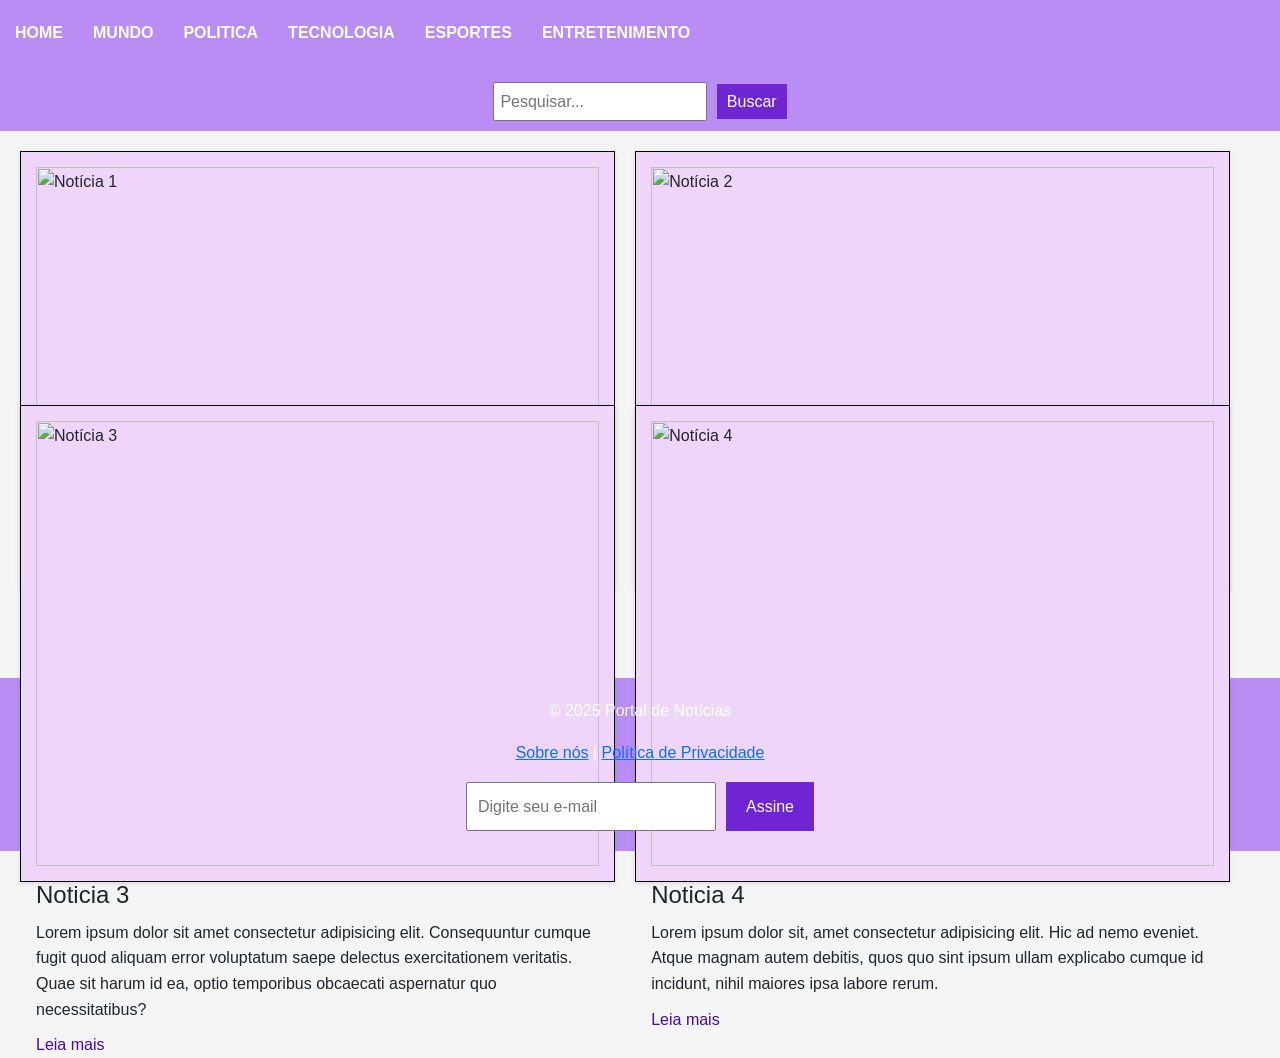
==== public/index.html @ 19624698 "montagem estrutura inicial" ====
<html lang="pt-br">
<head></head>
    <meta charset="UTF-8">
    <meta name="viewport" content="width=device-width, initial-scale=1">
    <title>Portal de Notícias</title>
    <link href="https://cdn.jsdelivr.net/npm/bootstrap@5.3.3/dist/css/bootstrap.min.css" rel="stylesheet" integrity="sha384-QWTKZyjpPEjISv5WaRU9OFeRpok6YctnYmDr5pNlyT2bRjXh0JMhjY6hW+ALEwIH" crossorigin="anonymous">
    <link rel="stylesheet" href="style.css">
</head>
<body>

    <header class="cabecalho">
        <nav class="nav">
            <ul>
                <li><a href="#">HOME</a></li>
                <li><a href="#">MUNDO</a></li>
                <li><a href="#">POLITICA</a></li>
                <li><a href="#">TECNOLOGIA</a></li>
                <li><a href="#">ESPORTES</a></li>
                <li><a href="#">ENTRETENIMENTO</a></li>
            </ul>
        </nav>
        <div class="search">
            <form action="#" method="GET">
                <input type="text" placeholder="Pesquisar..." class="search-input">
                <button type="submit" class="search-button">Buscar</button>
            </form>
        </div>
    </header>

    <main class="conteudoprincipal">
        <section class="featured-news">
            <article class="col-12 col-lg-6 news-article">
                <img src="https://picsum.photos/800/400" alt="Notícia 1" class="news-image">
                <h2 class="news-title">NOTICIA PRINCIPAL 1</h2>
                <p class="news-summary"><p>Lorem ipsum dolor sit amet consectetur, adipisicing elit. Quo hic dolorem voluptate ex placeat beatae enim porro voluptatem obcaecati necessitatibus, adipisci provident eos excepturi odio tenetur libero? Aperiam, repellat excepturi!</p>
                <a href="noticia1.html" class="read-more">Leia mais</a>
            </article>
            <article class="col-12 col-lg-6 news-article">
                <img src="https://picsum.photos/id/5/800/400" alt="Notícia 2" class="news-image">
                <h2 class="news-title">NOTICIA PRINCIPAL 2</h2>
                <p class="news-summary">Lorem ipsum dolor sit amet consectetur adipisicing elit. Itaque laboriosam aut enim, culpa, distinctio id vel aperiam nostrum quisquam dolores nulla ipsa facilis incidunt suscipit cupiditate aspernatur voluptates sunt eos!</p>
                <a href="noticia2.html" class="read-more">Leia mais</a>
            </article>
        </section>

        <section class="other-news">
            <article class="col-12 col-lg-6 news-article">
                <img src="https://picsum.photos/id/47/800/400" alt="Notícia 3" class="news-image">
                <h2 class="news-title">Noticia 3</h2>
                <p class="news-summary">Lorem ipsum dolor sit amet consectetur adipisicing elit. Consequuntur cumque fugit quod aliquam error voluptatum saepe delectus exercitationem veritatis. Quae sit harum id ea, optio temporibus obcaecati aspernatur quo necessitatibus?</p>
                <a href="noticia3.html" class="read-more">Leia mais</a>
            </article>
            <article class="col-12 col-lg-6 news-article">
                <img src="https://picsum.photos/id/26/800/400" alt="Notícia 4" class="news-image">
                <h2 class="news-title">Noticia 4</h2>
                <p class="news-summary">Lorem ipsum dolor sit, amet consectetur adipisicing elit. Hic ad nemo eveniet. Atque magnam autem debitis, quos quo sint ipsum ullam explicabo cumque id incidunt, nihil maiores ipsa labore rerum.</p>
                <a href="noticia4.html" class="read-more">Leia mais</a>
            </article>
        </section>
    </main>

    <footer class="rodape">
        <div class="footer-info">
            <p>&copy; 2025 Portal de Notícias</p>
            <p><a href="#">Sobre nós</a> | <a href="#">Política de Privacidade</a></p>
        </div>
        <form action="#" method="POST" class="subscribe-form">
            <input type="email" placeholder="Digite seu e-mail" class="email-input">
            <button type="submit" class="subscribe-button">Assine</button>
        </form>
    </footer>
    <script src="https://cdn.jsdelivr.net/npm/bootstrap@5.3.3/dist/js/bootstrap.bundle.min.js"></script>
</body>
</html>
---- public/style.css ----
* {
    margin: 0;
    padding: 0;
    box-sizing: border-box;
}

body {
    font-family: Arial, Helvetica, sans-serif;
    line-height: 1.6;
    background-color: #f4f4f4;
}

.cabecalho{
    background-color: #b98df4;
    color: #fff;
    padding: 10px 0;
    text-align: center;
}

.nav ul {
    list-style: none;
    display: flex;
    justify-content: center;
    padding: 10px 0;
}

.nav ul li {
    margin: 0 15px;
}

.nav ul li a {
    color: #ffffff;
    text-decoration: none;
    font-weight: bold;
}

.search form {
    margin-top: 10px;
}

.search-input {
    padding: 5px;
    margin-right: 5px;
}

.search-button {
    padding: 5px 10px;
    background-color: #7025d3;
    color: #fff;
    border: none;
    cursor: pointer;
}

.conteudoprincipal {
    padding: 20px;
    flex-wrap: wrap;
    gap: 20px;
    display: flex;
}

.featured-news, .other-news {
    display: flex;
    flex-wrap: wrap;
    gap: 20px;
}

.news-article {
    width: 48%;
    background-color: #f0d5fa;
    border: 1px solid #000000;
    padding: 15px;
    box-shadow: 0 2px 5px rgba(0, 0, 0, 0.1);
}

.news-image {
    width: 100%;
    height: auto;
    margin-bottom: 15px;
}

.news-title {
    font-size: 1.5rem;
    margin-bottom: 10px;
}

.news-summary {
    font-size: 1rem;
    margin-bottom: 10px;
}

.read-more {
    color: #460aad;
    text-decoration: none;
}

.read-more:hover {
    text-decoration: underline;
}

.rodape {
    background-color: #b98df4;
    color: #fff;
    text-align: center;
    padding: 20px 0;
}

.footer-info {
    margin-bottom: 15px;
}

.subscribe-form {
    display: flex;
    justify-content: center;
    gap: 10px;
}

.email-input {
    padding: 10px;
    font-size: 1rem;
    width: 250px;
}

.subscribe-button {
    padding: 10px 20px;
    background-color: #7025d3;
    color: #fff;
    border: none;
    cursor: pointer;
}

.subscribe-button:hover {
    background-color: #7025d3;
}
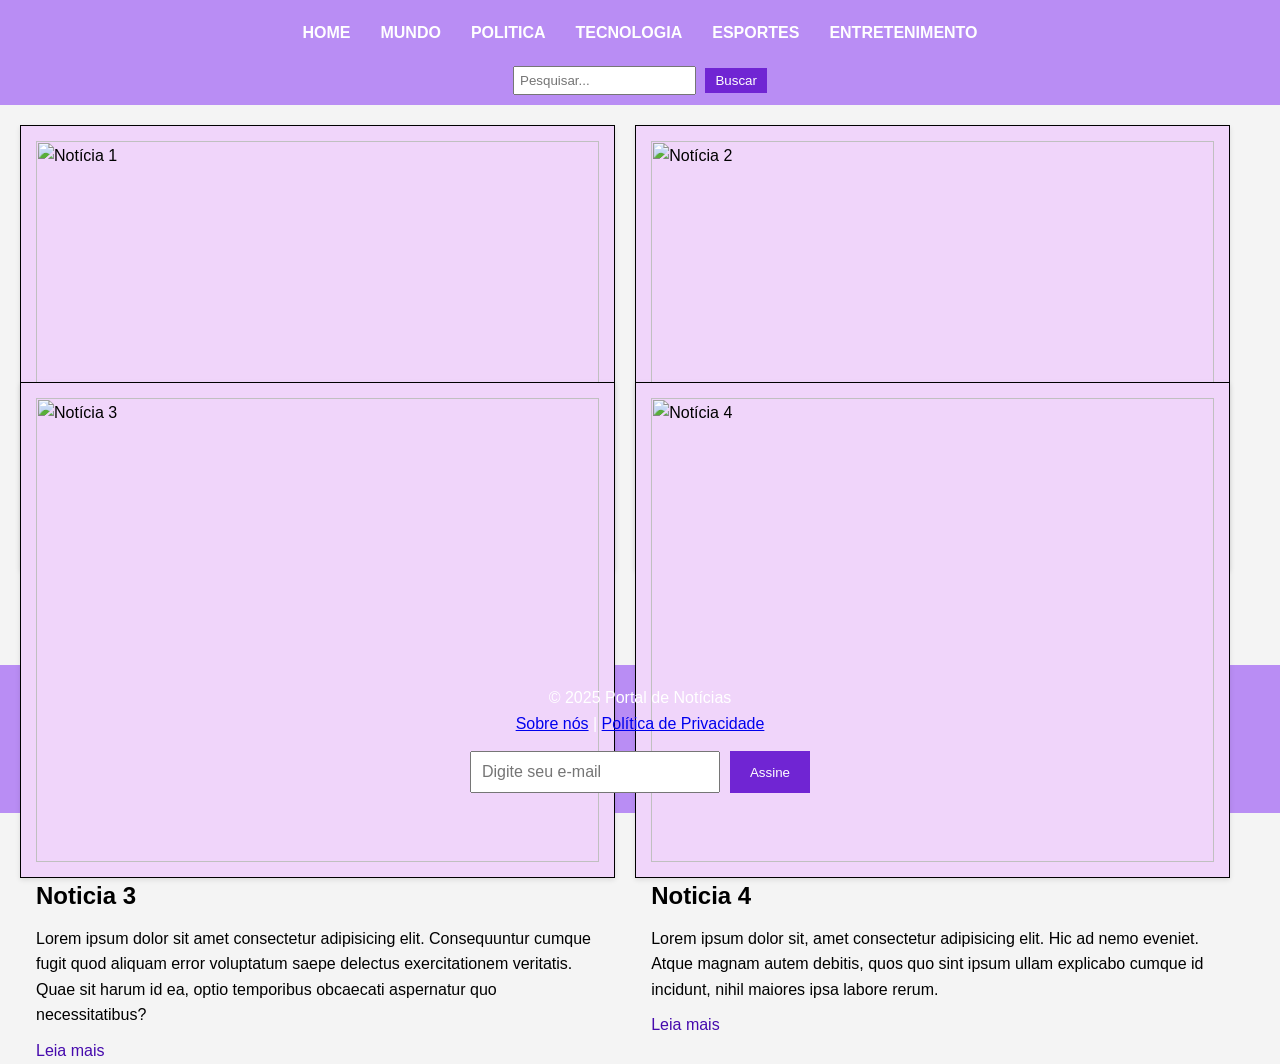
==== commit bf9578c6: "versão responsiva css puro" ====
--- a/public/index.html
+++ b/public/index.html
@@ -3,8 +3,8 @@
     <meta charset="UTF-8">
     <meta name="viewport" content="width=device-width, initial-scale=1">
     <title>Portal de Notícias</title>
-    <link href="https://cdn.jsdelivr.net/npm/bootstrap@5.3.3/dist/css/bootstrap.min.css" rel="stylesheet" integrity="sha384-QWTKZyjpPEjISv5WaRU9OFeRpok6YctnYmDr5pNlyT2bRjXh0JMhjY6hW+ALEwIH" crossorigin="anonymous">
     <link rel="stylesheet" href="style.css">
+    <link rel="" href="app.js">
 </head>
 <body>
 
